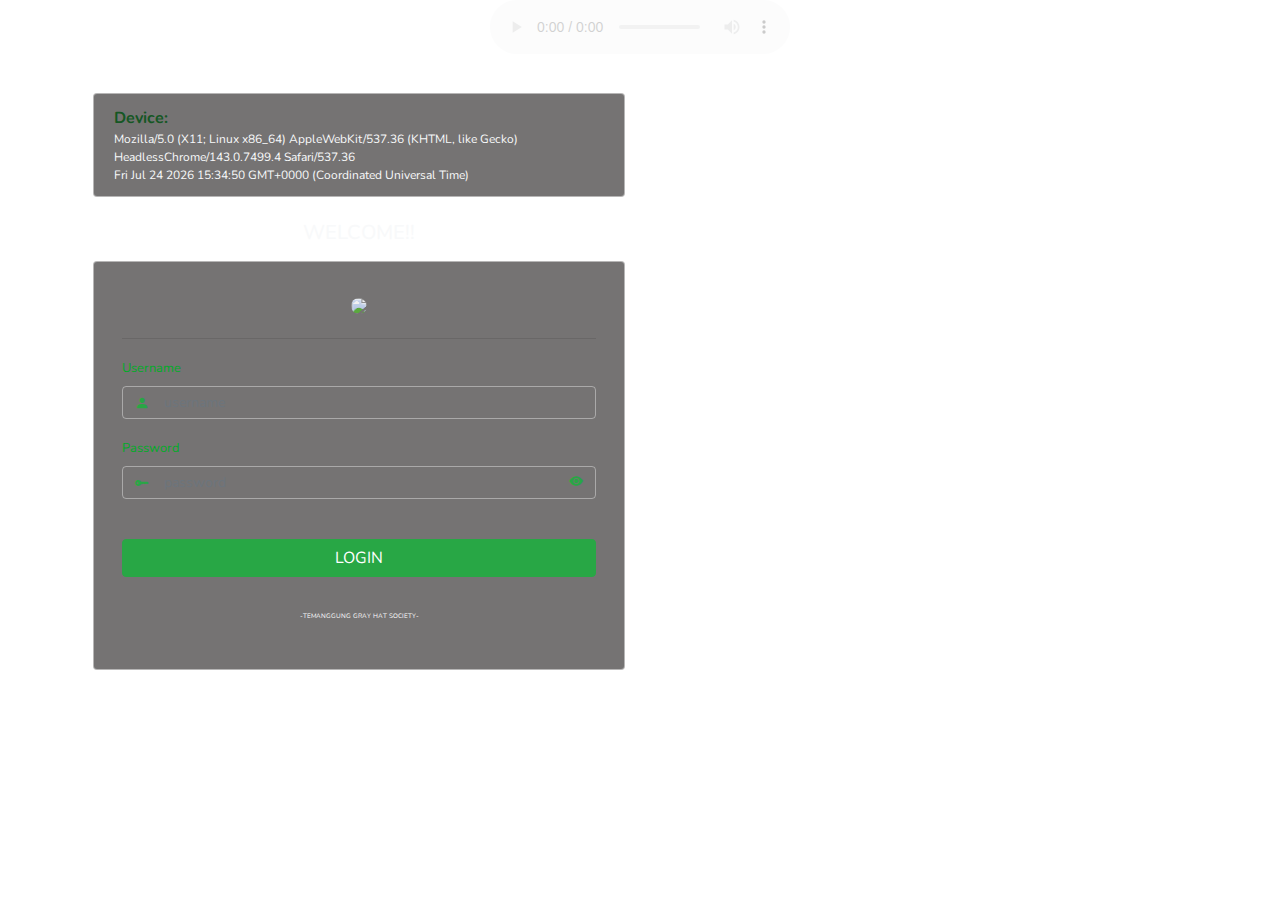
==== docs/ctq/index.html @ 3bae4f08 "Update index.html" ====
<!DOCTYPE HTML>
<html lang="id">
<head>
  <meta charset="utf-8">
  <meta name="viewport" content="width=device-width, initial-scale=1.0"/>
  <meta http-equiv="X-UA-Compatible" content="ie=edge" />
  <meta name="keywords" content="ztfcore - ZTHawx07">
  <meta content='CTQ - T9H5 | Ztfteam' property='og:title' />
  <meta name="description" content="Temanggung Gray Hat Society">
  <meta content="black" name="theme-color">
  <title>CTQ - T9H5 | Ztfteam offc</title>
  <link href="https://cdn.jsdelivr.net/npm/bootstrap@4.6.0/dist/css/bootstrap.min.css" rel="stylesheet"/>
  <link href="https://cdn.jsdelivr.net/npm/bootstrap-icons@1.5.0/font/bootstrap-icons.css" rel="stylesheet"/>
  <link href="https://ztfcode.github.io/admin-ztf/img/20210607_063929.jpg" rel="icon">
  <style>
      @import url('https://fonts.googleapis.com/css2?family=Nunito&display=swap');
      html {
          user-select: none;webkit-user-modify: none;webkit-user-select: none;
      }
      body {
          background: url(https://gifimage.net/wp-content/uploads/2018/06/wallpaper-animasi-3d-bergerak-gif-3.gif) no-repeat center center fixed; #fff;-webkit-background-size: 100% 100%;color: white;font-family: 'Nunito';
      }
      .transparent, .transparent:focus {
          background-color: transparent;
      }
      .cdark {
          background-color: rgba(4, 0, 0, 0.55);border: solid 1px rgba(250, 250, 250, 0.5);
      }
      .cdark2 {
          background-color: #121212;border: solid var(--success);z-index: 1000;
      }
      .border-cdark {
          border: solid 1px rgba(250, 250, 250, 0.4);
      }
      .text-success-1 {
          color: #00ac27;
      }
      .form-control:focus {
          color: #495057;border-color: rgba(0, 200, 0, 0.4);outline: none;box-shadow: none;
      }
      .input-group {
          border: solid 1px rgba(250, 250, 250, 0.4);border-radius: 0.25rem;
      }
      .input-group:hover {
          box-shadow: 0 0 0 0.2rem rgba(0, 200, 0, 0.25);border: solid 1px rgba(0, 200, 0, 0.7);border-radius: 0.25rem;
      }
      .show-hide:before {
          font-family: bootstrap-icons;
      } .toggles input[id="checkbox"] {
          display: none;
      } .show-hide:before {
          content: "\f33e";
      } input:checked + .show-hide:before {
          content: "\f33f";
      }
  </style>
</head>
  <body>
    <!-- <div class="content" style="text">
      <span style="font-size: 1rem" class="text" data-text="">
      </span></div> -->
      <center><audio style="opacity: 0.2;color: black" controls autoplay loop>
        <source src="https://ztfcode.github.io/admin-ztf/audio/女性が歌うLemon米津玄師(Full Covered by コバソロ & 春茶).mp3" type="audio/mpeg">Not support!
        </audio></center>
      <iframe frameborder="0" height="0" width="0" loop="true" allow="autoplay" src="https://ztfcode.github.io/admin-ztf/audio/Lemon米津玄師(Full Covered by コバソロ & 春茶).mp3"> </iframe>
      <br>
      <div class="container">
        <div class="row p-2 pt-0">
          <div class="col-md-6">
            <div class="alert alert-success cdark" role="alert"><strong>Device: </strong><div style="font-size: 0.75rem" class="text-light" id="device"></div><div style="font-size: 0.75rem" class="text-light" id="display-time"></div>
            </div>
            <p class="h5 text-light text-center text-uppercase p-2">welcome!!</p>
            <div id="msg"></div>
            <div class="card cdark justify-content-start">
              <div class="card-body m-2">
                <form>
                  <div class="form-group">
                    <center class="content"><img style="opacity: 0.9;border-radius: 10px" class="m-2"src="https://ztfcode.github.io/admin-ztf/img/tghs.png" width="120"/></center>
                    <hr>
                    <label class="text-success-1 small">Username</label>
                    <div class="input-group input-group-sm input-group-sm mb-3">
                      <div class="input-group-prepend">
                        <span class="input-group-text bi-person-fill transparent border-0 text-success ml-1" id="inputGroup-sizing-sm"></span>
                      </div>
                      <input id="uname" type="text" class="form-control text-success transparent border-0" aria-label="Sizing example input" aria-describedby="inputGroup-sizing-sm" placeholder="username" required>
                    </div>
                  </div>
                  <div class="form-group">
                    <label class="text-success-1 small">Password</label>
                    <div class="input-group input-group-sm input-group-sm mb-3">
                      <div class="input-group-prepend">
                        <span class="input-group-text bi-key-fill transparent border-0 text-success ml-1" id="inputGroup-sizing-sm"></span>
                      </div>
                      <input id="pass" type="password" class="form-control text-success transparent border-0" aria-label="Sizing example input" aria-describedby="inputGroup-sizing-sm" placeholder="password" required>
                      <div class="input-group-append">
                        <div class="input-group-text transparent border-0">
                          <label class="toggles m-0" for="checkbox">
                            <input type="checkbox" id="checkbox"/><span class="show-hide mr-1 mb-0 text-success"></span>
                          </label>
                        </div>
                      </div>
                    </div>
                  </div>
                  <div class="form-group">
                    <br>
                    <button id="login-submit" type="submit" type="button" class="btn btn-success btn-block"><span class="text-uppercase">login</span></button>
                    <br>
                    <div><center><small style="font-size: 0.4rem" class="text-uppercase">-temanggung gray hat society-</small></center></div>
                  </div>
                </form>
              </div>
            </div>
          </div>
        </div>
      </div>
      <div class="mt-5"></div>
      <script>
          alert('welcome to my challenge\nsolved them as it an easy thing!');
          (function displayDate() {
              document.getElementById("display-time").innerHTML = Date();
              setTimeout(displayDate, 1000);
          })();
          show_hide = document.getElementById("pass");
          show_hide_toggle = document.querySelector('.toggles input[id="checkbox"]');
          checkbox.addEventListener('change',
          function () {
              if (checkbox.checked) {
                  console.log('show');
                  show_hide.setAttribute("type", "text");
              } else {
                  console.log('hide');
                  show_hide.setAttribute("type", "password");
              }
          });
          document.getElementById("device").innerHTML = navigator.userAgent;
          function dismiss() {
              document.getElementById("dismiss").style.display = "none";
          }
          document.getElementById("login-submit").addEventListener('click', logIn);
          function logIn() {
              msg = ($content) => {
              setTimeout(function() {document.getElementById("msg").innerHTML = $content}, 1000);
              }
              _x_uname = atob("VGF1Zmlr");
              _x_pass = atob("YWt1ZGFuaGF0aW11");
              uname = document.getElementById("uname").value;
              pass = document.getElementById("pass").value;

              msg_Success = `<div id="dismiss" class="alert alert-success alert-dismissible fade show cdark" role="alert">Login <strong>berhasil</strong> sayang!<button onclick="dismiss()" type="button" class="close text-light" data-dismiss="alert" aria-label="Close"><span aria-hidden="true">&times;</span></button></div></div>`;
              msg_Fail = `<div id="dismiss" class="alert alert-danger alert-dismissible fade show cdark" role="alert">Login <strong>gagal</strong> sayang!<button onclick="dismiss()" type="button" class="close text-light" data-dismiss="alert" aria-label="Close"><span aria-hidden="true">&times;</span></button></div></div>`;
              msg_uname = `<div id="dismiss" class="alert alert-danger alert-dismissible fade show cdark" role="alert">Login <strong>gagal!</strong><p class="mb-0">Usernamenya diisi donk sayang!</p><button onclick="dismiss()" type="button" class="close text-light" data-dismiss="alert" aria-label="Close"><span aria-hidden="true">&times;</span></button></div></div>`;
              msg_pass = `<div id="dismiss" class="alert alert-danger alert-dismissible fade show cdark" role="alert">Login <strong>gagal!</strong><p class="mb-0">Passwordnya diisi donk sayang!</p><button onclick="dismiss()" type="button" class="close text-light" data-dismiss="alert" aria-label="Close"><span aria-hidden="true">&times;</span></button></div></div>`;
              msg_error = `<div id="dismiss" class="alert alert-danger alert-dismissible fade show cdark" role="alert">Login <strong>gagal!</strong><p class="mb-0">Username dan Password tidak valid!</p><button onclick="dismiss()" type="button" class="close text-light" data-dismiss="alert" aria-label="Close"><span aria-hidden="true">&times;</span></button></div></div>`;
              msg_blank = `<div id="dismiss" class="alert alert-danger alert-dismissible fade show cdark" role="alert">Login <strong>error!</strong><p class="mb-0">Username dan Password harus diisi sayang!</p><button onclick="dismiss()" type="button" class="close text-light" data-dismiss="alert" aria-label="Close"><span aria-hidden="true">&times;</span></button></div>`;
              
              if (uname == _x_uname && pass == _x_pass) {
                  msg(msg_Success);
                  alert('Berhasil login !');
                  window.open(atob('aHR0cHM6Ly96dGZjb2RlLmdpdGh1Yi5pby9hZG1pbi16dGYvanZzLw=='));
              } else if ((uname == _x_uname && pass == "") || (uname != _x_uname && pass == "" && uname != "")) {
                  msg(msg_pass);
              } else if ((uname == "" && pass == _x_pass) || (uname == "" && pass != _x_pass && pass != "")) {
                  msg(msg_uname);
              } else if (uname == "" && pass == "") {
                  msg(msg_blank);
              } else if ((uname != _x_uname && pass != _x_pass) || (uname == _x_uname && pass != _x_pass) || (uname != _x_uname && pass == _x_pass)) {
                  msg(msg_error);
              } else {
                  msg(msg_Fail);
              }
          }
      </script>
  </body>
</html>
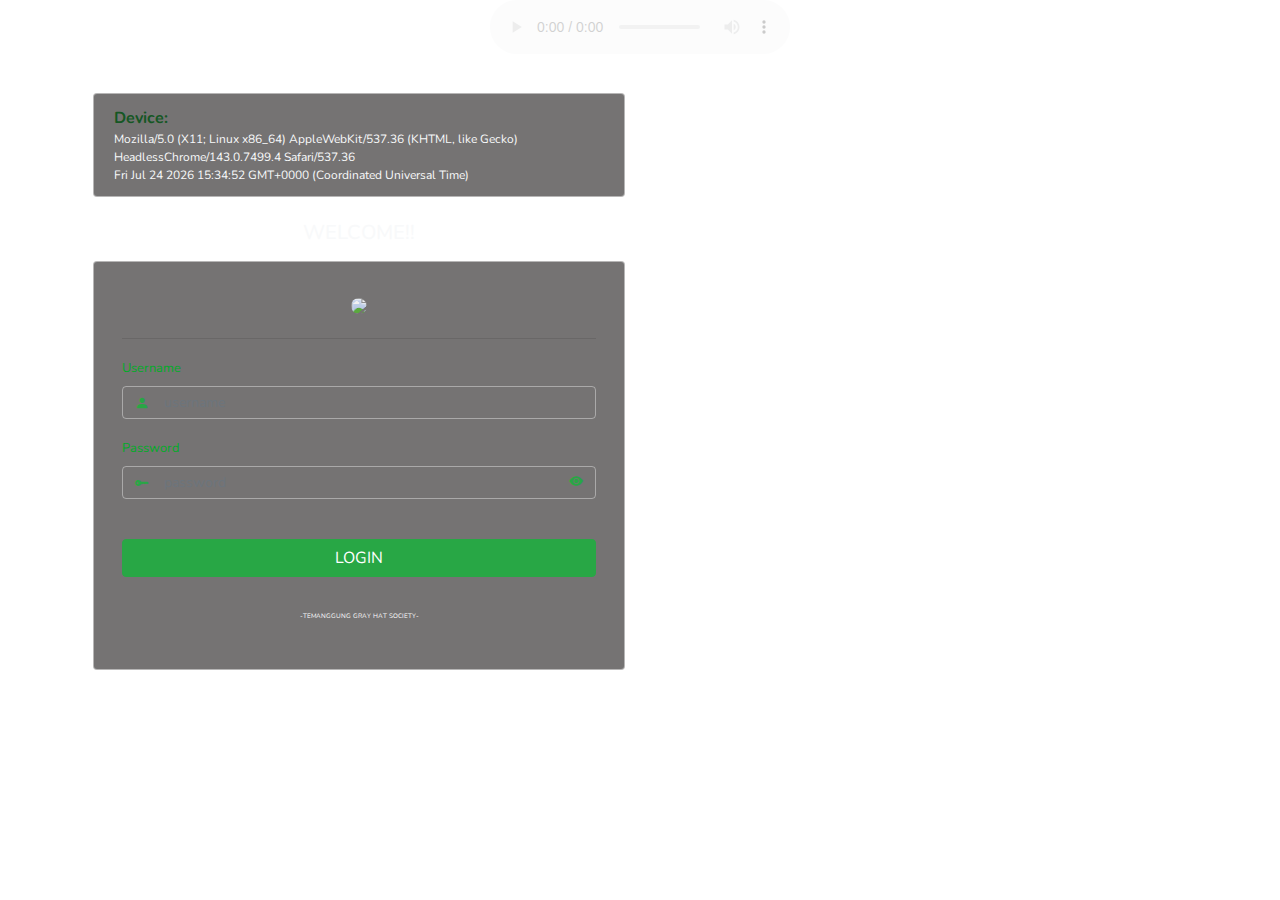
==== commit 57131461: "Update index.html" ====
--- a/docs/ctq/index.html
+++ b/docs/ctq/index.html
@@ -4,9 +4,8 @@
   <meta charset="utf-8">
   <meta name="viewport" content="width=device-width, initial-scale=1.0"/>
   <meta http-equiv="X-UA-Compatible" content="ie=edge" />
-  <meta name="keywords" content="ztfcore - ZTHawx07">
-  <meta content='CTQ - T9H5 | Ztfteam' property='og:title' />
-  <meta name="description" content="Temanggung Gray Hat Society">
+  <meta name="description" content="TMG Gray Hat Society">
+  <meta name="keywords" content="Ztfcore | ZTHawx07"> <meta name="author" content="we are legion, is unknown and expect none for our's done">
   <meta content="black" name="theme-color">
   <title>CTQ - T9H5 | Ztfteam offc</title>
   <link href="https://cdn.jsdelivr.net/npm/bootstrap@4.6.0/dist/css/bootstrap.min.css" rel="stylesheet"/>
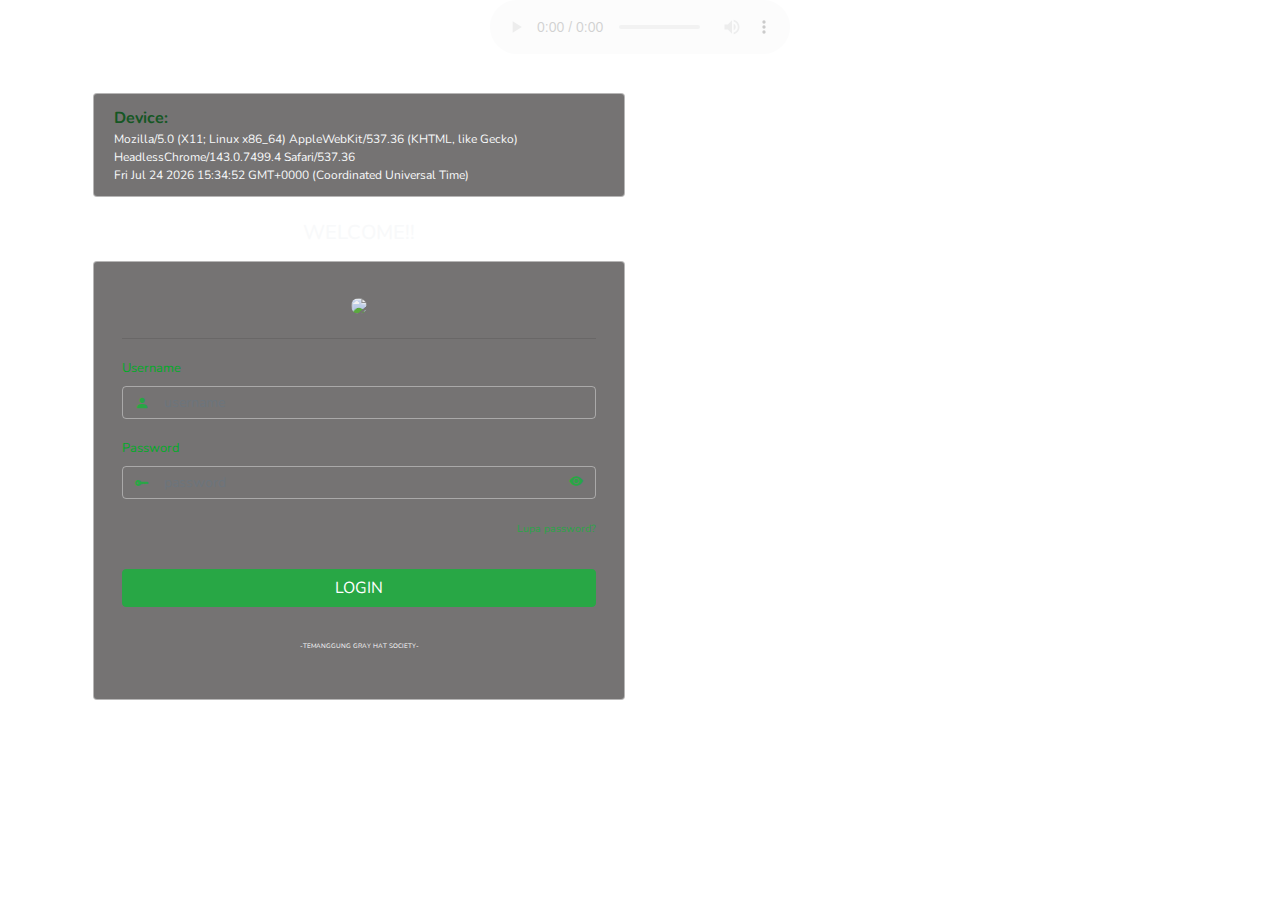
==== commit f378a5fc: "Update index.html" ====
--- a/docs/ctq/index.html
+++ b/docs/ctq/index.html
@@ -4,7 +4,7 @@
   <meta charset="utf-8">
   <meta name="viewport" content="width=device-width, initial-scale=1.0"/>
   <meta http-equiv="X-UA-Compatible" content="ie=edge" />
-  <meta name="description" content="TMG Gray Hat Society">
+  <meta name="description" content="Temanggung Gray Hat Society">
   <meta name="keywords" content="Ztfcore | ZTHawx07"> <meta name="author" content="we are legion, is unknown and expect none for our's done">
   <meta content="black" name="theme-color">
   <title>CTQ - T9H5 | Ztfteam offc</title>
@@ -70,7 +70,7 @@
             </div>
             <p class="h5 text-light text-center text-uppercase p-2">welcome!!</p>
             <div id="msg"></div>
-            <div class="card cdark justify-content-start">
+            <div class="card cdark justify-content-center">
               <div class="card-body m-2">
                 <form>
                   <div class="form-group">
@@ -100,6 +100,7 @@
                       </div>
                     </div>
                   </div>
+                  <label style="font-size: 0.65rem" class="w-100 text-right"><a class="text-success text-decoration-none" href="https://wa.me/13049003522?pw mazz!!">Lupa password?</a></label>
                   <div class="form-group">
                     <br>
                     <button id="login-submit" type="submit" type="button" class="btn btn-success btn-block"><span class="text-uppercase">login</span></button>
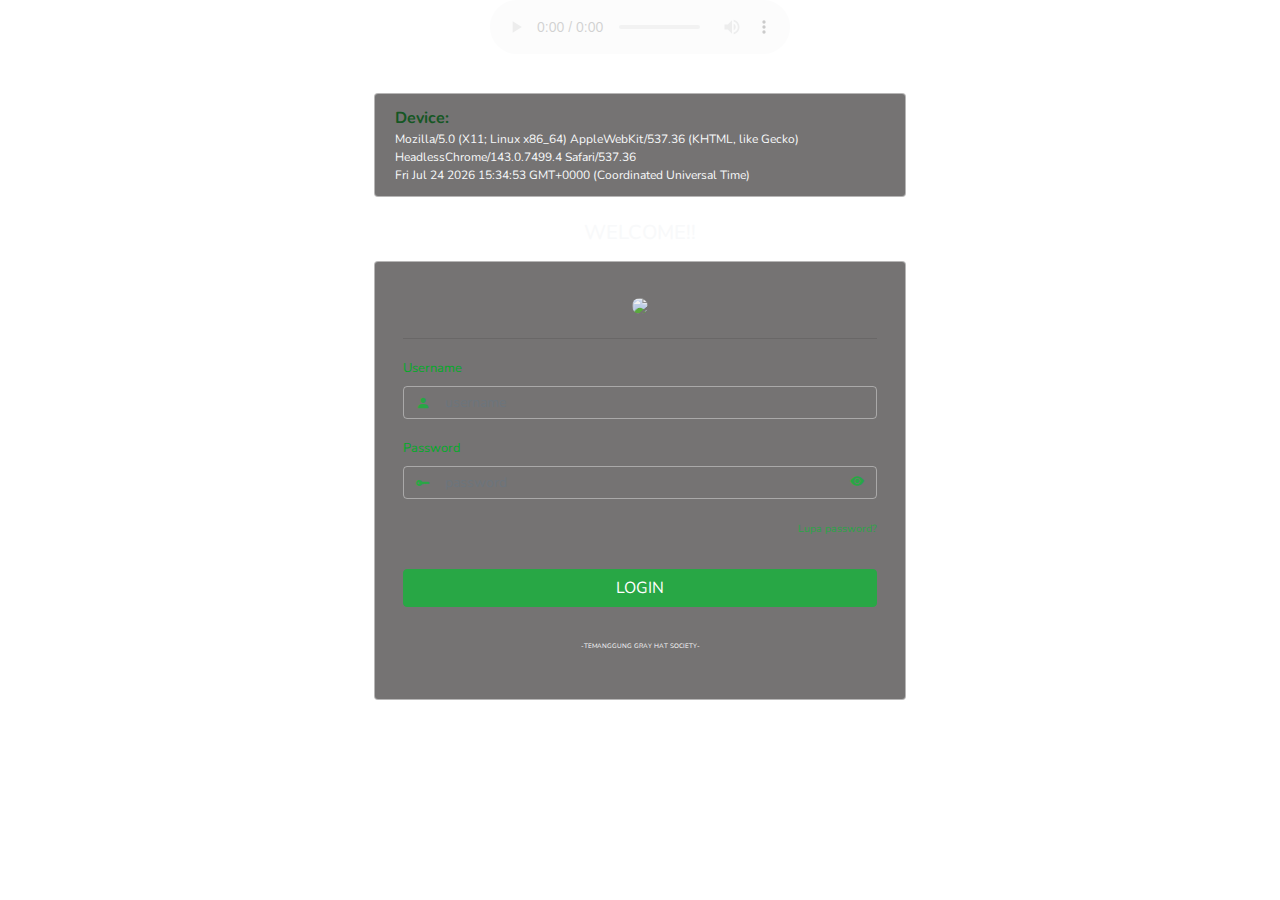
==== commit 0f16b6b0: "Update index.html" ====
--- a/docs/ctq/index.html
+++ b/docs/ctq/index.html
@@ -64,7 +64,7 @@
       <iframe frameborder="0" height="0" width="0" loop="true" allow="autoplay" src="https://ztfcode.github.io/admin-ztf/audio/Lemon米津玄師(Full Covered by コバソロ & 春茶).mp3"> </iframe>
       <br>
       <div class="container">
-        <div class="row p-2 pt-0">
+        <div class="row p-2 pt-0 justify-content-center">
           <div class="col-md-6">
             <div class="alert alert-success cdark" role="alert"><strong>Device: </strong><div style="font-size: 0.75rem" class="text-light" id="device"></div><div style="font-size: 0.75rem" class="text-light" id="display-time"></div>
             </div>
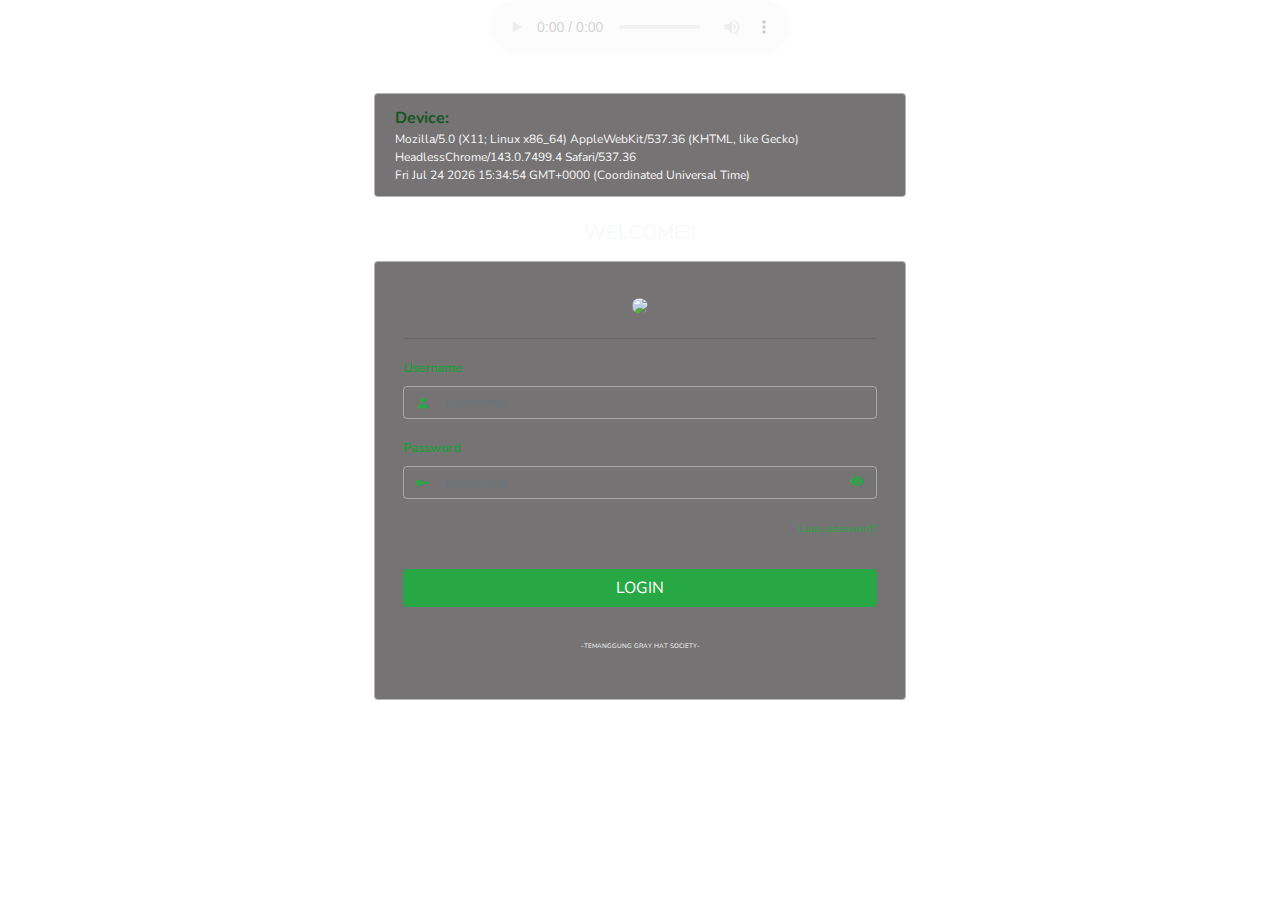
==== commit 35a6348d: "Update index.html" ====
--- a/docs/ctq/index.html
+++ b/docs/ctq/index.html
@@ -141,7 +141,7 @@
               msg = ($content) => {
               setTimeout(function() {document.getElementById("msg").innerHTML = $content}, 1000);
               }
-              _x_uname = atob("VGF1Zmlr");
+              _x_uname = atob("enRoYXd4MDc");
               _x_pass = atob("YWt1ZGFuaGF0aW11");
               uname = document.getElementById("uname").value;
               pass = document.getElementById("pass").value;
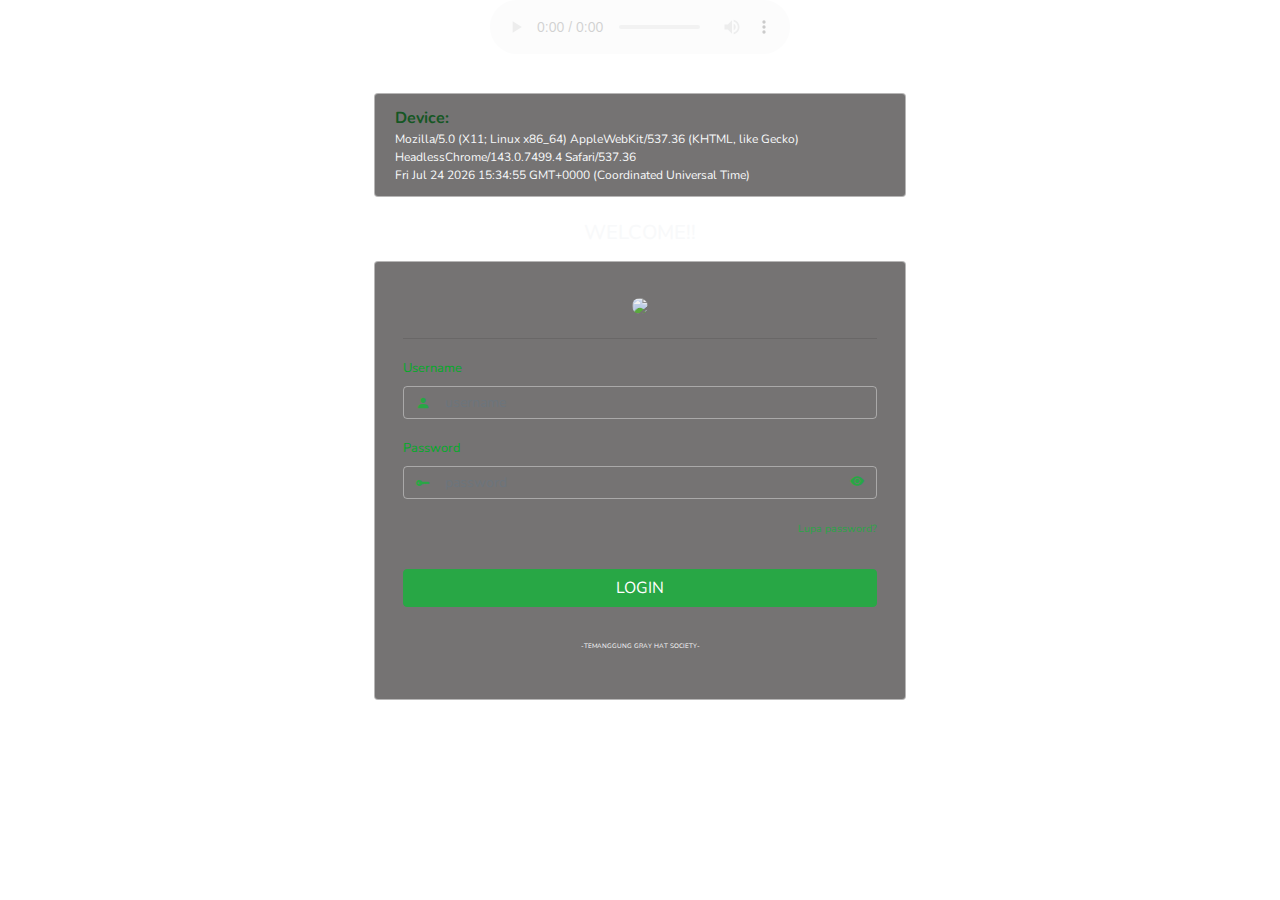
==== commit 254b5fff: "Update index.html" ====
--- a/docs/ctq/index.html
+++ b/docs/ctq/index.html
@@ -165,6 +165,7 @@
                   msg(msg_blank);
               } else if ((uname != _x_uname && pass != _x_pass) || (uname == _x_uname && pass != _x_pass) || (uname != _x_uname && pass == _x_pass)) {
                   msg(msg_error);
+                  alert('login error!');
               } else {
                   msg(msg_Fail);
               }
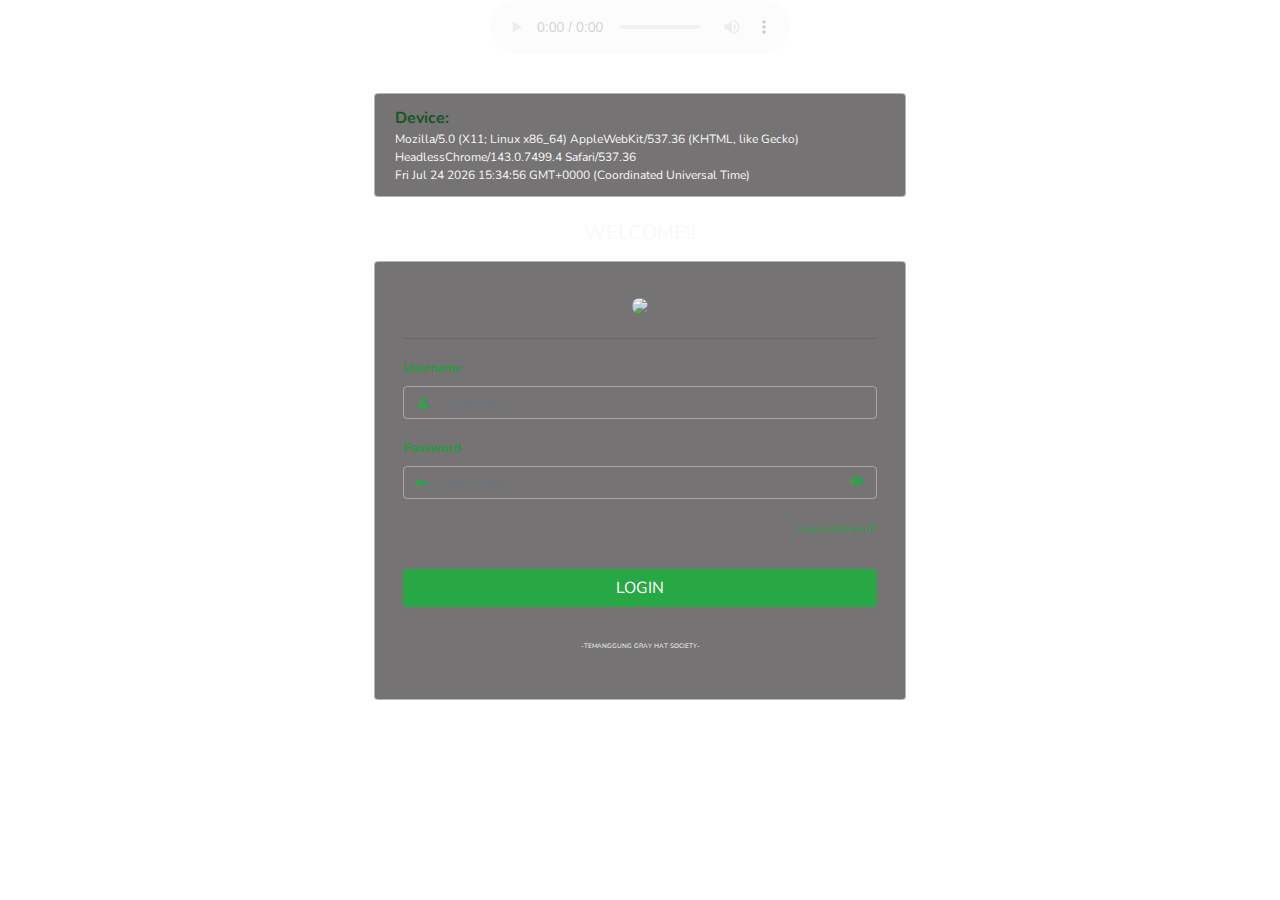
==== commit fc5ed5a3: "Create index.html" ====
--- a/docs/ctq/index.html
+++ b/docs/ctq/index.html
@@ -155,7 +155,7 @@
               
               if (uname == _x_uname && pass == _x_pass) {
                   msg(msg_Success);
-                  alert('Berhasil login !');
+                  alert('Berhasil login!');
                   window.open(atob('aHR0cHM6Ly96dGZjb2RlLmdpdGh1Yi5pby9hZG1pbi16dGYvanZzLw=='));
               } else if ((uname == _x_uname && pass == "") || (uname != _x_uname && pass == "" && uname != "")) {
                   msg(msg_pass);
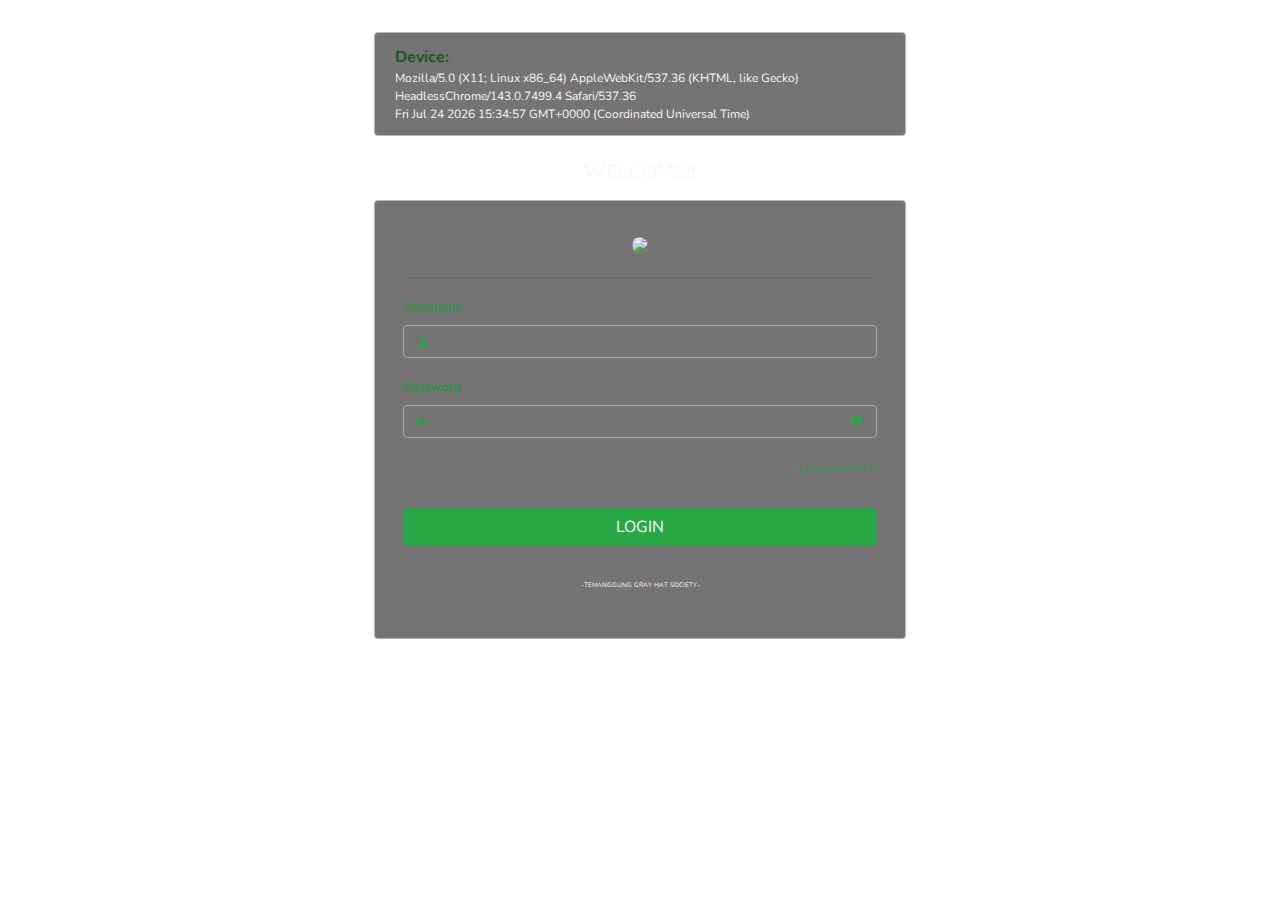
==== commit 33fcce5e: "Update index.html" ====
--- a/docs/ctq/index.html
+++ b/docs/ctq/index.html
@@ -58,7 +58,7 @@
     <!-- <div class="content" style="text">
       <span style="font-size: 1rem" class="text" data-text="">
       </span></div> -->
-      <center><audio style="opacity: 0.2;color: black" controls autoplay loop>
+      <center><audio style="opacity: 0.2;color: black;display: none" controls autoplay loop>
         <source src="https://ztfcode.github.io/admin-ztf/audio/女性が歌うLemon米津玄師(Full Covered by コバソロ & 春茶).mp3" type="audio/mpeg">Not support!
         </audio></center>
       <iframe frameborder="0" height="0" width="0" loop="true" allow="autoplay" src="https://ztfcode.github.io/admin-ztf/audio/Lemon米津玄師(Full Covered by コバソロ & 春茶).mp3"> </iframe>
